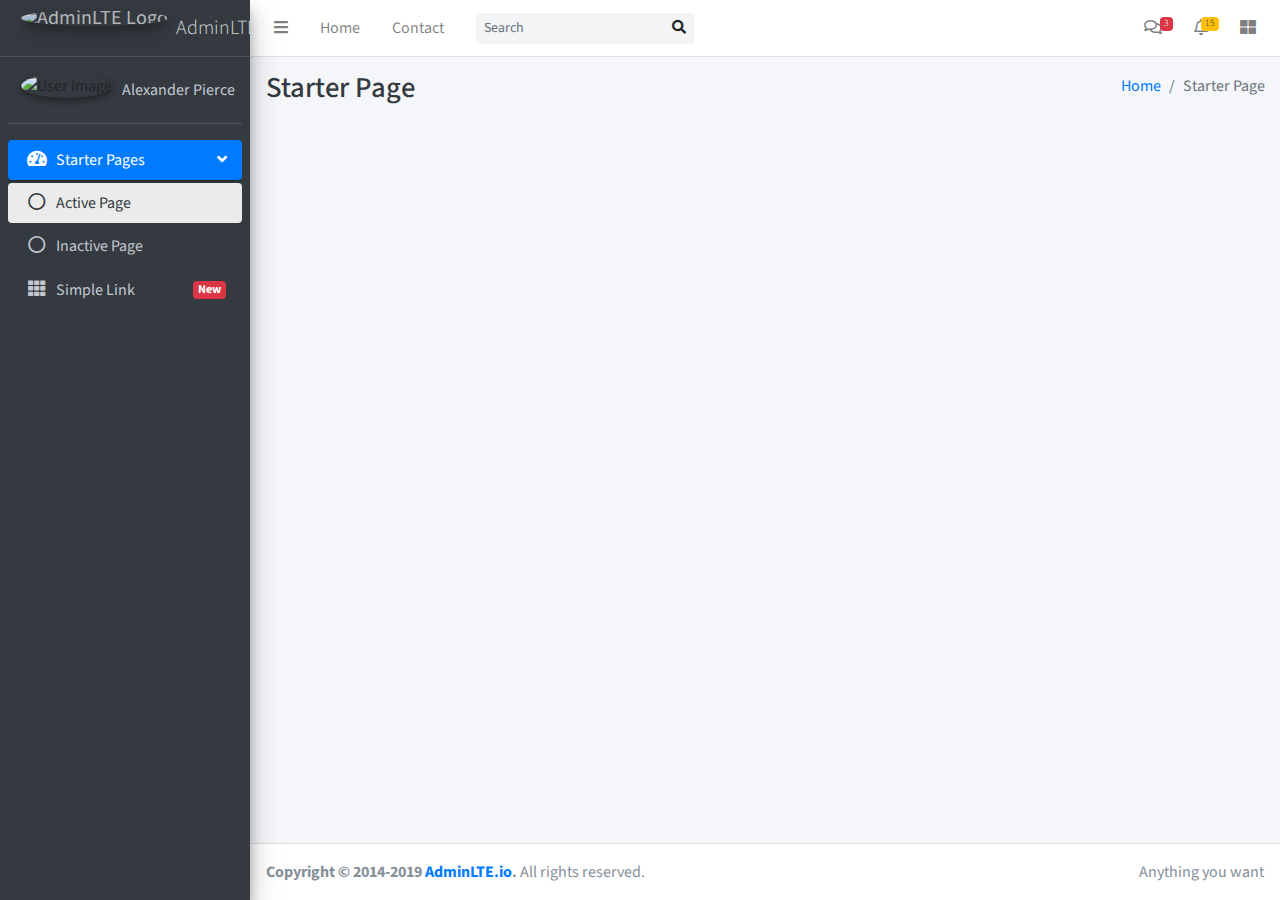
==== index.html @ 02b87494 "22/10" ====
<!DOCTYPE html>
<html lang="pt-br">
<head>
    <meta charset="UTF-8">
    <meta name="viewport" content="width=device-width, initial-scale=1.0">
    <meta http-equiv="X-UA-Compatible" content="ie=edge">
    <title>My Dashboard</title>
    <!-- Font Awesome Icons -->
  <link rel="stylesheet" href="assets/css/fontawesome-free.css">
  <!-- Theme style -->
  <link rel="stylesheet" href="assets/css/adminlte.min.css">
  <!-- Google Font: Source Sans Pro -->
  <link href="https://fonts.googleapis.com/css?family=Source+Sans+Pro:300,400,400i,700" rel="stylesheet">
</head>
<body class="hold-transition sidebar-mini">
    <div class="wrapper">

        <!-- #region Navbar -->
        <nav class="main-header navbar navbar-expand navbar-white navbar-light">
          <!-- Navbar -->
          <ul class="navbar-nav">
            <li class="nav-item">
              <a class="nav-link" data-widget="pushmenu" href="#"><i class="fas fa-bars"></i></a>
            </li>
            <li class="nav-item d-none d-sm-inline-block">
              <a href="index3.html" class="nav-link">Home</a>
            </li>
            <li class="nav-item d-none d-sm-inline-block">
              <a href="#" class="nav-link">Contact</a>
            </li>
          </ul>
      
          <!-- SEARCH FORM -->
          <form class="form-inline ml-3">
            <div class="input-group input-group-sm">
              <input class="form-control form-control-navbar" type="search" placeholder="Search" aria-label="Search">
              <div class="input-group-append">
                <button class="btn btn-navbar" type="submit">
                  <i class="fas fa-search"></i>
                </button>
              </div>
            </div>
          </form>
      
          <!-- Right navbar links -->
          <ul class="navbar-nav ml-auto">
            <!-- Messages Dropdown Menu -->
            <li class="nav-item dropdown">
              <a class="nav-link" data-toggle="dropdown" href="#">
                <i class="far fa-comments"></i>
                <span class="badge badge-danger navbar-badge">3</span>
              </a>
              <div class="dropdown-menu dropdown-menu-lg dropdown-menu-right">
                <a href="#" class="dropdown-item">
                  <!-- Message Start -->
                  <div class="media">
                    <img src="dist/img/user1-128x128.jpg" alt="User Avatar" class="img-size-50 mr-3 img-circle">
                    <div class="media-body">
                      <h3 class="dropdown-item-title">
                        Brad Diesel
                        <span class="float-right text-sm text-danger"><i class="fas fa-star"></i></span>
                      </h3>
                      <p class="text-sm">Call me whenever you can...</p>
                      <p class="text-sm text-muted"><i class="far fa-clock mr-1"></i> 4 Hours Ago</p>
                    </div>
                  </div>
                  <!-- Message End -->
                </a>
                <div class="dropdown-divider"></div>
                <a href="#" class="dropdown-item">
                  <!-- Message Start -->
                  <div class="media">
                    <img src="dist/img/user8-128x128.jpg" alt="User Avatar" class="img-size-50 img-circle mr-3">
                    <div class="media-body">
                      <h3 class="dropdown-item-title">
                        John Pierce
                        <span class="float-right text-sm text-muted"><i class="fas fa-star"></i></span>
                      </h3>
                      <p class="text-sm">I got your message bro</p>
                      <p class="text-sm text-muted"><i class="far fa-clock mr-1"></i> 4 Hours Ago</p>
                    </div>
                  </div>
                  <!-- Message End -->
                </a>
                <div class="dropdown-divider"></div>
                <a href="#" class="dropdown-item">
                  <!-- Message Start -->
                  <div class="media">
                    <img src="dist/img/user3-128x128.jpg" alt="User Avatar" class="img-size-50 img-circle mr-3">
                    <div class="media-body">
                      <h3 class="dropdown-item-title">
                        Nora Silvester
                        <span class="float-right text-sm text-warning"><i class="fas fa-star"></i></span>
                      </h3>
                      <p class="text-sm">The subject goes here</p>
                      <p class="text-sm text-muted"><i class="far fa-clock mr-1"></i> 4 Hours Ago</p>
                    </div>
                  </div>
                  <!-- Message End -->
                </a>
                <div class="dropdown-divider"></div>
                <a href="#" class="dropdown-item dropdown-footer">See All Messages</a>
              </div>
            </li>
            <!-- Notifications Dropdown Menu -->
            <li class="nav-item dropdown">
              <a class="nav-link" data-toggle="dropdown" href="#">
                <i class="far fa-bell"></i>
                <span class="badge badge-warning navbar-badge">15</span>
              </a>
              <div class="dropdown-menu dropdown-menu-lg dropdown-menu-right">
                <span class="dropdown-header">15 Notifications</span>
                <div class="dropdown-divider"></div>
                <a href="#" class="dropdown-item">
                  <i class="fas fa-envelope mr-2"></i> 4 new messages
                  <span class="float-right text-muted text-sm">3 mins</span>
                </a>
                <div class="dropdown-divider"></div>
                <a href="#" class="dropdown-item">
                  <i class="fas fa-users mr-2"></i> 8 friend requests
                  <span class="float-right text-muted text-sm">12 hours</span>
                </a>
                <div class="dropdown-divider"></div>
                <a href="#" class="dropdown-item">
                  <i class="fas fa-file mr-2"></i> 3 new reports
                  <span class="float-right text-muted text-sm">2 days</span>
                </a>
                <div class="dropdown-divider"></div>
                <a href="#" class="dropdown-item dropdown-footer">See All Notifications</a>
              </div>
            </li>
            <li class="nav-item">
              <a class="nav-link" data-widget="control-sidebar" data-slide="true" href="#"><i
                  class="fas fa-th-large"></i></a>
            </li>
          </ul>
        </nav>
        <!-- #endregion -->
      
        <!-- #region Main Sidebar Container -->
        <aside class="main-sidebar sidebar-dark-primary elevation-4">
          <!-- Brand Logo -->
          <a href="index3.html" class="brand-link">
            <img src="dist/img/AdminLTELogo.png" alt="AdminLTE Logo" class="brand-image img-circle elevation-3"
                 style="opacity: .8">
            <span class="brand-text font-weight-light">AdminLTE 3</span>
          </a>
      
          <!-- Sidebar -->
          <div class="sidebar">
            <!-- Sidebar user panel (optional) -->
            <div class="user-panel mt-3 pb-3 mb-3 d-flex">
              <div class="image">
                <img src="dist/img/user2-160x160.jpg" class="img-circle elevation-2" alt="User Image">
              </div>
              <div class="info">
                <a href="#" class="d-block">Alexander Pierce</a>
              </div>
            </div>
      
            <!-- Sidebar Menu -->
            <nav class="mt-2">
              <ul class="nav nav-pills nav-sidebar flex-column" data-widget="treeview" role="menu" data-accordion="false">
                <!-- Add icons to the links using the .nav-icon class
                     with font-awesome or any other icon font library -->
                <li class="nav-item has-treeview menu-open">
                  <a href="#" class="nav-link active">
                    <i class="nav-icon fas fa-tachometer-alt"></i>
                    <p>
                      Starter Pages
                      <i class="right fas fa-angle-left"></i>
                    </p>
                  </a>
                  <ul class="nav nav-treeview">
                    <li class="nav-item">
                      <a href="#" class="nav-link active">
                        <i class="far fa-circle nav-icon"></i>
                        <p>Active Page</p>
                      </a>
                    </li>
                    <li class="nav-item">
                      <a href="#" class="nav-link">
                        <i class="far fa-circle nav-icon"></i>
                        <p>Inactive Page</p>
                      </a>
                    </li>
                  </ul>
                </li>
                <li class="nav-item">
                  <a href="#" class="nav-link">
                    <i class="nav-icon fas fa-th"></i>
                    <p>
                      Simple Link
                      <span class="right badge badge-danger">New</span>
                    </p>
                  </a>
                </li>
              </ul>
            </nav>
            <!-- /.sidebar-menu -->
          </div>
        </aside>
        <!-- #endregion -->
      
        <!-- #region Conteudo da página -->
        <div class="content-wrapper">
          <!-- Content Header (Page header) -->
          <div class="content-header">
            <div class="container-fluid">
              <div class="row mb-2">
                <div class="col-sm-6">
                  <h1 class="m-0 text-dark">Starter Page</h1>
                </div><!-- /.col -->
                <div class="col-sm-6">
                  <ol class="breadcrumb float-sm-right">
                    <li class="breadcrumb-item"><a href="#">Home</a></li>
                    <li class="breadcrumb-item active">Starter Page</li>
                  </ol>
                </div><!-- /.col -->
              </div><!-- /.row -->
            </div><!-- /.container-fluid -->
          </div>
          <!-- /.content-header -->
      
          <!-- Main content -->
          <div class="content">
            <div class="container-fluid">
              
            </div><!-- /.container-fluid -->
          </div>
          <!-- /.content -->
        </div>
        <!-- #endregion -->
      
        <!-- #region Control Sidebar -->
        <aside class="control-sidebar control-sidebar-dark">
          <!-- Control sidebar content goes here -->
          <div class="p-3">
            <h5>Title</h5>
            <p>Sidebar content</p>
          </div>
        </aside>
        <!-- #endregion -->
      
        <!-- #region Footer -->
        <footer class="main-footer">
          <!-- To the right -->
          <div class="float-right d-none d-sm-inline">
            Anything you want
          </div>
          <!-- Default to the left -->
          <strong>Copyright &copy; 2014-2019 <a href="https://adminlte.io">AdminLTE.io</a>.</strong> All rights reserved.
        </footer>
        <!-- #endregion -->
      </div>
    
<!-- #region Scripts -->      
<!-- jQuery -->
<script src="assets/js/jquery.min.js"></script>
<!-- Bootstrap 4 -->
<script src="assets/js/bootstrap.bundle.min.js"></script>
<!-- AdminLTE App -->
<script src="assets/js/adminlte.min.js"></script> 
<!-- #endregion -->   
</body>
</html>
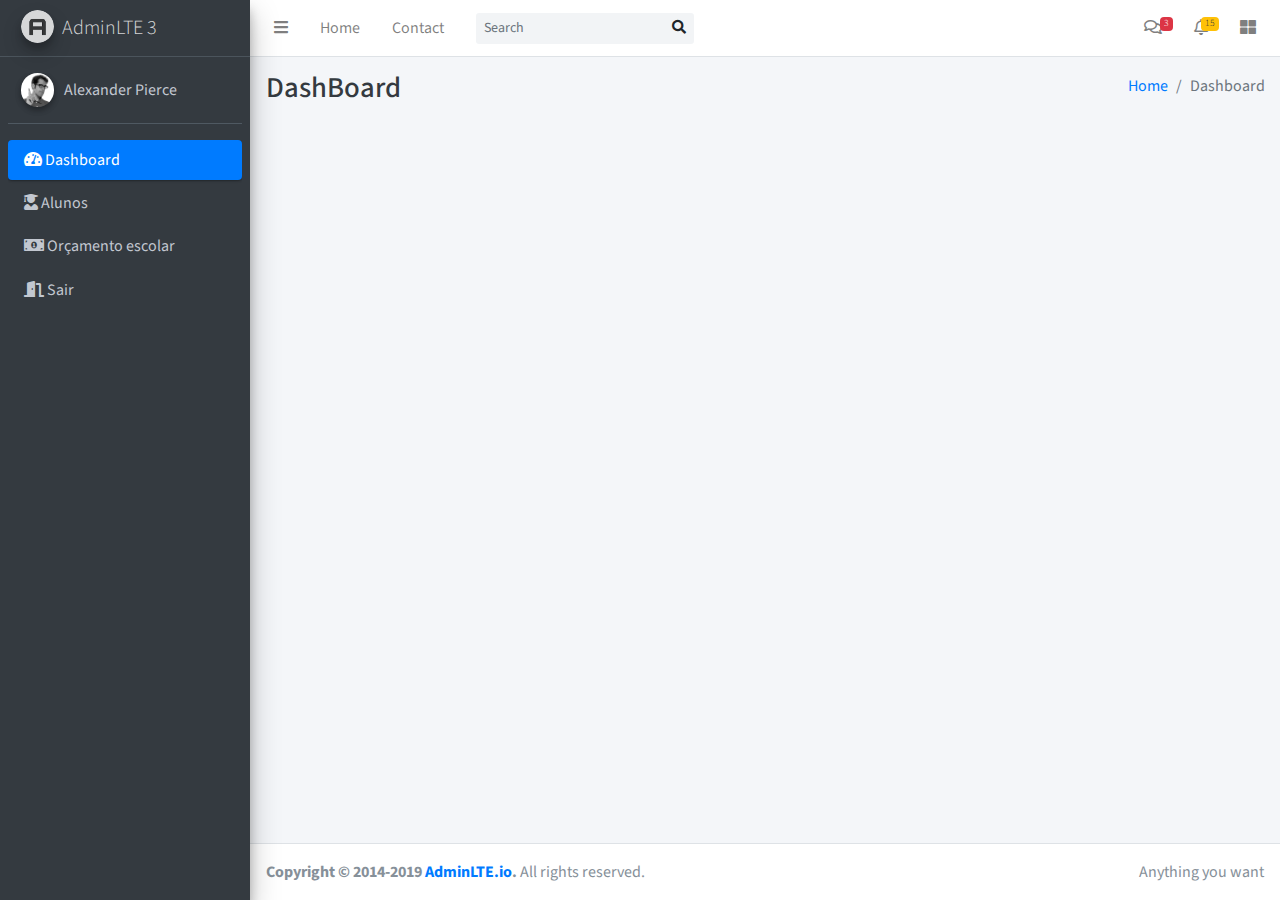
==== commit 657d90d8: "26/10" ====
--- a/index.html
+++ b/index.html
@@ -1,266 +1,263 @@
 <!DOCTYPE html>
 <html lang="pt-br">
+
 <head>
-    <meta charset="UTF-8">
-    <meta name="viewport" content="width=device-width, initial-scale=1.0">
-    <meta http-equiv="X-UA-Compatible" content="ie=edge">
-    <title>My Dashboard</title>
-    <!-- Font Awesome Icons -->
+  <meta charset="UTF-8">
+  <meta name="viewport" content="width=device-width, initial-scale=1.0">
+  <meta http-equiv="X-UA-Compatible" content="ie=edge">
+  <title>My Dashboard</title>
+  <!-- Font Awesome Icons -->
   <link rel="stylesheet" href="assets/css/fontawesome-free.css">
   <!-- Theme style -->
   <link rel="stylesheet" href="assets/css/adminlte.min.css">
   <!-- Google Font: Source Sans Pro -->
   <link href="https://fonts.googleapis.com/css?family=Source+Sans+Pro:300,400,400i,700" rel="stylesheet">
 </head>
+
 <body class="hold-transition sidebar-mini">
-    <div class="wrapper">
-
-        <!-- #region Navbar -->
-        <nav class="main-header navbar navbar-expand navbar-white navbar-light">
-          <!-- Navbar -->
-          <ul class="navbar-nav">
-            <li class="nav-item">
-              <a class="nav-link" data-widget="pushmenu" href="#"><i class="fas fa-bars"></i></a>
-            </li>
-            <li class="nav-item d-none d-sm-inline-block">
-              <a href="index3.html" class="nav-link">Home</a>
-            </li>
-            <li class="nav-item d-none d-sm-inline-block">
-              <a href="#" class="nav-link">Contact</a>
-            </li>
-          </ul>
-      
-          <!-- SEARCH FORM -->
-          <form class="form-inline ml-3">
-            <div class="input-group input-group-sm">
-              <input class="form-control form-control-navbar" type="search" placeholder="Search" aria-label="Search">
-              <div class="input-group-append">
-                <button class="btn btn-navbar" type="submit">
-                  <i class="fas fa-search"></i>
-                </button>
+  <div class="wrapper">
+
+    <!-- #region Navbar -->
+    <nav class="main-header navbar navbar-expand navbar-white navbar-light">
+      <!-- Navbar -->
+      <ul class="navbar-nav">
+        <li class="nav-item">
+          <a class="nav-link" data-widget="pushmenu" href="#"><i class="fas fa-bars"></i></a>
+        </li>
+        <li class="nav-item d-none d-sm-inline-block">
+          <a href="index3.html" class="nav-link">Home</a>
+        </li>
+        <li class="nav-item d-none d-sm-inline-block">
+          <a href="#" class="nav-link">Contact</a>
+        </li>
+      </ul>
+
+      <!-- SEARCH FORM -->
+      <form class="form-inline ml-3">
+        <div class="input-group input-group-sm">
+          <input class="form-control form-control-navbar" type="search" placeholder="Search" aria-label="Search">
+          <div class="input-group-append">
+            <button class="btn btn-navbar" type="submit">
+              <i class="fas fa-search"></i>
+            </button>
+          </div>
+        </div>
+      </form>
+
+      <!-- Right navbar links -->
+      <ul class="navbar-nav ml-auto">
+        <!-- Messages Dropdown Menu -->
+        <li class="nav-item dropdown">
+          <a class="nav-link" data-toggle="dropdown" href="#">
+            <i class="far fa-comments"></i>
+            <span class="badge badge-danger navbar-badge">3</span>
+          </a>
+          <div class="dropdown-menu dropdown-menu-lg dropdown-menu-right">
+            <a href="#" class="dropdown-item">
+              <!-- Message Start -->
+              <div class="media">
+                <img src="dist/img/user1-128x128.jpg" alt="User Avatar" class="img-size-50 mr-3 img-circle">
+                <div class="media-body">
+                  <h3 class="dropdown-item-title">
+                    Brad Diesel
+                    <span class="float-right text-sm text-danger"><i class="fas fa-star"></i></span>
+                  </h3>
+                  <p class="text-sm">Call me whenever you can...</p>
+                  <p class="text-sm text-muted"><i class="far fa-clock mr-1"></i> 4 Hours Ago</p>
+                </div>
               </div>
-            </div>
-          </form>
-      
-          <!-- Right navbar links -->
-          <ul class="navbar-nav ml-auto">
-            <!-- Messages Dropdown Menu -->
-            <li class="nav-item dropdown">
-              <a class="nav-link" data-toggle="dropdown" href="#">
-                <i class="far fa-comments"></i>
-                <span class="badge badge-danger navbar-badge">3</span>
-              </a>
-              <div class="dropdown-menu dropdown-menu-lg dropdown-menu-right">
-                <a href="#" class="dropdown-item">
-                  <!-- Message Start -->
-                  <div class="media">
-                    <img src="dist/img/user1-128x128.jpg" alt="User Avatar" class="img-size-50 mr-3 img-circle">
-                    <div class="media-body">
-                      <h3 class="dropdown-item-title">
-                        Brad Diesel
-                        <span class="float-right text-sm text-danger"><i class="fas fa-star"></i></span>
-                      </h3>
-                      <p class="text-sm">Call me whenever you can...</p>
-                      <p class="text-sm text-muted"><i class="far fa-clock mr-1"></i> 4 Hours Ago</p>
-                    </div>
-                  </div>
-                  <!-- Message End -->
-                </a>
-                <div class="dropdown-divider"></div>
-                <a href="#" class="dropdown-item">
-                  <!-- Message Start -->
-                  <div class="media">
-                    <img src="dist/img/user8-128x128.jpg" alt="User Avatar" class="img-size-50 img-circle mr-3">
-                    <div class="media-body">
-                      <h3 class="dropdown-item-title">
-                        John Pierce
-                        <span class="float-right text-sm text-muted"><i class="fas fa-star"></i></span>
-                      </h3>
-                      <p class="text-sm">I got your message bro</p>
-                      <p class="text-sm text-muted"><i class="far fa-clock mr-1"></i> 4 Hours Ago</p>
-                    </div>
-                  </div>
-                  <!-- Message End -->
-                </a>
-                <div class="dropdown-divider"></div>
-                <a href="#" class="dropdown-item">
-                  <!-- Message Start -->
-                  <div class="media">
-                    <img src="dist/img/user3-128x128.jpg" alt="User Avatar" class="img-size-50 img-circle mr-3">
-                    <div class="media-body">
-                      <h3 class="dropdown-item-title">
-                        Nora Silvester
-                        <span class="float-right text-sm text-warning"><i class="fas fa-star"></i></span>
-                      </h3>
-                      <p class="text-sm">The subject goes here</p>
-                      <p class="text-sm text-muted"><i class="far fa-clock mr-1"></i> 4 Hours Ago</p>
-                    </div>
-                  </div>
-                  <!-- Message End -->
-                </a>
-                <div class="dropdown-divider"></div>
-                <a href="#" class="dropdown-item dropdown-footer">See All Messages</a>
+              <!-- Message End -->
+            </a>
+            <div class="dropdown-divider"></div>
+            <a href="#" class="dropdown-item">
+              <!-- Message Start -->
+              <div class="media">
+                <img src="dist/img/user8-128x128.jpg" alt="User Avatar" class="img-size-50 img-circle mr-3">
+                <div class="media-body">
+                  <h3 class="dropdown-item-title">
+                    John Pierce
+                    <span class="float-right text-sm text-muted"><i class="fas fa-star"></i></span>
+                  </h3>
+                  <p class="text-sm">I got your message bro</p>
+                  <p class="text-sm text-muted"><i class="far fa-clock mr-1"></i> 4 Hours Ago</p>
+                </div>
               </div>
-            </li>
-            <!-- Notifications Dropdown Menu -->
-            <li class="nav-item dropdown">
-              <a class="nav-link" data-toggle="dropdown" href="#">
-                <i class="far fa-bell"></i>
-                <span class="badge badge-warning navbar-badge">15</span>
-              </a>
-              <div class="dropdown-menu dropdown-menu-lg dropdown-menu-right">
-                <span class="dropdown-header">15 Notifications</span>
-                <div class="dropdown-divider"></div>
-                <a href="#" class="dropdown-item">
-                  <i class="fas fa-envelope mr-2"></i> 4 new messages
-                  <span class="float-right text-muted text-sm">3 mins</span>
-                </a>
-                <div class="dropdown-divider"></div>
-                <a href="#" class="dropdown-item">
-                  <i class="fas fa-users mr-2"></i> 8 friend requests
-                  <span class="float-right text-muted text-sm">12 hours</span>
-                </a>
-                <div class="dropdown-divider"></div>
-                <a href="#" class="dropdown-item">
-                  <i class="fas fa-file mr-2"></i> 3 new reports
-                  <span class="float-right text-muted text-sm">2 days</span>
-                </a>
-                <div class="dropdown-divider"></div>
-                <a href="#" class="dropdown-item dropdown-footer">See All Notifications</a>
+              <!-- Message End -->
+            </a>
+            <div class="dropdown-divider"></div>
+            <a href="#" class="dropdown-item">
+              <!-- Message Start -->
+              <div class="media">
+                <img src="dist/img/user3-128x128.jpg" alt="User Avatar" class="img-size-50 img-circle mr-3">
+                <div class="media-body">
+                  <h3 class="dropdown-item-title">
+                    Nora Silvester
+                    <span class="float-right text-sm text-warning"><i class="fas fa-star"></i></span>
+                  </h3>
+                  <p class="text-sm">The subject goes here</p>
+                  <p class="text-sm text-muted"><i class="far fa-clock mr-1"></i> 4 Hours Ago</p>
+                </div>
               </div>
-            </li>
-            <li class="nav-item">
-              <a class="nav-link" data-widget="control-sidebar" data-slide="true" href="#"><i
-                  class="fas fa-th-large"></i></a>
+              <!-- Message End -->
+            </a>
+            <div class="dropdown-divider"></div>
+            <a href="#" class="dropdown-item dropdown-footer">See All Messages</a>
+          </div>
+        </li>
+        <!-- Notifications Dropdown Menu -->
+        <li class="nav-item dropdown">
+          <a class="nav-link" data-toggle="dropdown" href="#">
+            <i class="far fa-bell"></i>
+            <span class="badge badge-warning navbar-badge">15</span>
+          </a>
+          <div class="dropdown-menu dropdown-menu-lg dropdown-menu-right">
+            <span class="dropdown-header">15 Notifications</span>
+            <div class="dropdown-divider"></div>
+            <a href="#" class="dropdown-item">
+              <i class="fas fa-envelope mr-2"></i> 4 new messages
+              <span class="float-right text-muted text-sm">3 mins</span>
+            </a>
+            <div class="dropdown-divider"></div>
+            <a href="#" class="dropdown-item">
+              <i class="fas fa-users mr-2"></i> 8 friend requests
+              <span class="float-right text-muted text-sm">12 hours</span>
+            </a>
+            <div class="dropdown-divider"></div>
+            <a href="#" class="dropdown-item">
+              <i class="fas fa-file mr-2"></i> 3 new reports
+              <span class="float-right text-muted text-sm">2 days</span>
+            </a>
+            <div class="dropdown-divider"></div>
+            <a href="#" class="dropdown-item dropdown-footer">See All Notifications</a>
+          </div>
+        </li>
+        <li class="nav-item">
+          <a class="nav-link" data-widget="control-sidebar" data-slide="true" href="#"><i
+              class="fas fa-th-large"></i></a>
+        </li>
+      </ul>
+    </nav>
+    <!-- #endregion -->
+
+    <!-- #region Main Sidebar Container -->
+    <aside class="main-sidebar sidebar-dark-primary elevation-4">
+      <!-- Brand Logo -->
+      <a href="index3.html" class="brand-link">
+        <img src="assets/img/AdminLTELogo.png" alt="AdminLTE Logo" class="brand-image img-circle elevation-3"
+          style="opacity: .8">
+        <span class="brand-text font-weight-light">AdminLTE 3</span>
+      </a>
+
+      <!-- Sidebar -->
+      <div class="sidebar">
+        <!-- Sidebar user panel (optional) -->
+        <div class="user-panel mt-3 pb-3 mb-3 d-flex">
+          <div class="image">
+            <img src="assets/img/user2-160x160.jpg" class="img-circle elevation-2" alt="User Image">
+          </div>
+          <div class="info">
+            <a href="#" class="d-block">Alexander Pierce</a>
+          </div>
+        </div>
+
+        <!-- Sidebar Menu -->
+        <nav class="mt-2">
+          <ul class="nav nav-pills nav-sidebar flex-column" data-widget="treeview" role="menu" data-accordion="false">
+            <!-- Add icons to the links using the .nav-icon class
+                     with font-awesome or any other icon font library -->
+            <li class="nav-item has-treeview menu-open">
+            <li class="nav-item">
+                <a class="nav-link active" href="index.html">
+                <i class="fas fa-tachometer-alt"></i>
+                <p>Dashboard</p>
+              </a>
+            </li>
+            <li class="nav-item">
+                <a class="nav-link" href="pages/alunos.html">
+                <i class="fas fa-user-graduate"></i>
+                <p>Alunos</p>
+              </a>
+            </li>
+            <li class="nav-item">
+                <a class="nav-link" href="pages/orcamento.html">
+                <i class="fas fa-money-bill-alt"></i>
+                <p>Orçamento escolar</p>
+              </a>
+            </li>
+            <li class="nav-item">
+              <a class="nav-link" href="">
+                <i class="fas fa-door-open"></i>
+                <p>Sair</p>
+              </a>
+            </li>
             </li>
           </ul>
         </nav>
-        <!-- #endregion -->
-      
-        <!-- #region Main Sidebar Container -->
-        <aside class="main-sidebar sidebar-dark-primary elevation-4">
-          <!-- Brand Logo -->
-          <a href="index3.html" class="brand-link">
-            <img src="dist/img/AdminLTELogo.png" alt="AdminLTE Logo" class="brand-image img-circle elevation-3"
-                 style="opacity: .8">
-            <span class="brand-text font-weight-light">AdminLTE 3</span>
-          </a>
-      
-          <!-- Sidebar -->
-          <div class="sidebar">
-            <!-- Sidebar user panel (optional) -->
-            <div class="user-panel mt-3 pb-3 mb-3 d-flex">
-              <div class="image">
-                <img src="dist/img/user2-160x160.jpg" class="img-circle elevation-2" alt="User Image">
-              </div>
-              <div class="info">
-                <a href="#" class="d-block">Alexander Pierce</a>
-              </div>
-            </div>
-      
-            <!-- Sidebar Menu -->
-            <nav class="mt-2">
-              <ul class="nav nav-pills nav-sidebar flex-column" data-widget="treeview" role="menu" data-accordion="false">
-                <!-- Add icons to the links using the .nav-icon class
-                     with font-awesome or any other icon font library -->
-                <li class="nav-item has-treeview menu-open">
-                  <a href="#" class="nav-link active">
-                    <i class="nav-icon fas fa-tachometer-alt"></i>
-                    <p>
-                      Starter Pages
-                      <i class="right fas fa-angle-left"></i>
-                    </p>
-                  </a>
-                  <ul class="nav nav-treeview">
-                    <li class="nav-item">
-                      <a href="#" class="nav-link active">
-                        <i class="far fa-circle nav-icon"></i>
-                        <p>Active Page</p>
-                      </a>
-                    </li>
-                    <li class="nav-item">
-                      <a href="#" class="nav-link">
-                        <i class="far fa-circle nav-icon"></i>
-                        <p>Inactive Page</p>
-                      </a>
-                    </li>
-                  </ul>
-                </li>
-                <li class="nav-item">
-                  <a href="#" class="nav-link">
-                    <i class="nav-icon fas fa-th"></i>
-                    <p>
-                      Simple Link
-                      <span class="right badge badge-danger">New</span>
-                    </p>
-                  </a>
-                </li>
-              </ul>
-            </nav>
-            <!-- /.sidebar-menu -->
-          </div>
-        </aside>
-        <!-- #endregion -->
-      
-        <!-- #region Conteudo da página -->
-        <div class="content-wrapper">
-          <!-- Content Header (Page header) -->
-          <div class="content-header">
-            <div class="container-fluid">
-              <div class="row mb-2">
-                <div class="col-sm-6">
-                  <h1 class="m-0 text-dark">Starter Page</h1>
-                </div><!-- /.col -->
-                <div class="col-sm-6">
-                  <ol class="breadcrumb float-sm-right">
-                    <li class="breadcrumb-item"><a href="#">Home</a></li>
-                    <li class="breadcrumb-item active">Starter Page</li>
-                  </ol>
-                </div><!-- /.col -->
-              </div><!-- /.row -->
-            </div><!-- /.container-fluid -->
-          </div>
-          <!-- /.content-header -->
-      
-          <!-- Main content -->
-          <div class="content">
-            <div class="container-fluid">
-              
-            </div><!-- /.container-fluid -->
-          </div>
-          <!-- /.content -->
-        </div>
-        <!-- #endregion -->
-      
-        <!-- #region Control Sidebar -->
-        <aside class="control-sidebar control-sidebar-dark">
-          <!-- Control sidebar content goes here -->
-          <div class="p-3">
-            <h5>Title</h5>
-            <p>Sidebar content</p>
-          </div>
-        </aside>
-        <!-- #endregion -->
-      
-        <!-- #region Footer -->
-        <footer class="main-footer">
-          <!-- To the right -->
-          <div class="float-right d-none d-sm-inline">
-            Anything you want
-          </div>
-          <!-- Default to the left -->
-          <strong>Copyright &copy; 2014-2019 <a href="https://adminlte.io">AdminLTE.io</a>.</strong> All rights reserved.
-        </footer>
-        <!-- #endregion -->
-      </div>
-    
-<!-- #region Scripts -->      
-<!-- jQuery -->
-<script src="assets/js/jquery.min.js"></script>
-<!-- Bootstrap 4 -->
-<script src="assets/js/bootstrap.bundle.min.js"></script>
-<!-- AdminLTE App -->
-<script src="assets/js/adminlte.min.js"></script> 
-<!-- #endregion -->   
+        <!-- /.sidebar-menu -->
+      </div>
+    </aside>
+    <!-- #endregion -->
+
+    <!-- #region Conteudo da página -->
+    <div class="content-wrapper">
+      <!-- Content Header (Page header) -->
+      <div class="content-header">
+        <div class="container-fluid">
+          <div class="row mb-2">
+            <div class="col-sm-6">
+              <h1 class="m-0 text-dark">DashBoard</h1>
+            </div><!-- /.col -->
+            <div class="col-sm-6">
+              <ol class="breadcrumb float-sm-right">
+                <li class="breadcrumb-item"><a href="#">Home</a></li>
+                <li class="breadcrumb-item active">Dashboard</li>
+              </ol>
+            </div><!-- /.col -->
+          </div><!-- /.row -->
+        </div><!-- /.container-fluid -->
+      </div>
+      <!-- /.content-header -->
+
+      <!-- Main content -->
+      <div class="content">
+        <div class="container-fluid">
+
+        </div><!-- /.container-fluid -->
+      </div>
+      <!-- /.content -->
+    </div>
+    <!-- #endregion -->
+
+    <!-- #region Control Sidebar -->
+    <aside class="control-sidebar control-sidebar-dark">
+      <!-- Control sidebar content goes here -->
+      <div class="p-3">
+        <h5>Title</h5>
+        <p>Sidebar content</p>
+      </div>
+    </aside>
+    <!-- #endregion -->
+
+    <!-- #region Footer -->
+    <footer class="main-footer">
+      <!-- To the right -->
+      <div class="float-right d-none d-sm-inline">
+        Anything you want
+      </div>
+      <!-- Default to the left -->
+      <strong>Copyright &copy; 2014-2019 <a href="https://adminlte.io">AdminLTE.io</a>.</strong> All rights reserved.
+    </footer>
+    <!-- #endregion -->
+  </div>
+
+  <!-- #region Scripts -->
+  <!-- jQuery -->
+  <script src="assets/js/jquery.min.js"></script>
+  <!-- Bootstrap 4 -->
+  <script src="assets/js/bootstrap.bundle.min.js"></script>
+  <!-- AdminLTE App -->
+  <script src="assets/js/adminlte.min.js"></script>
+  <!-- #endregion -->
 </body>
+
 </html>